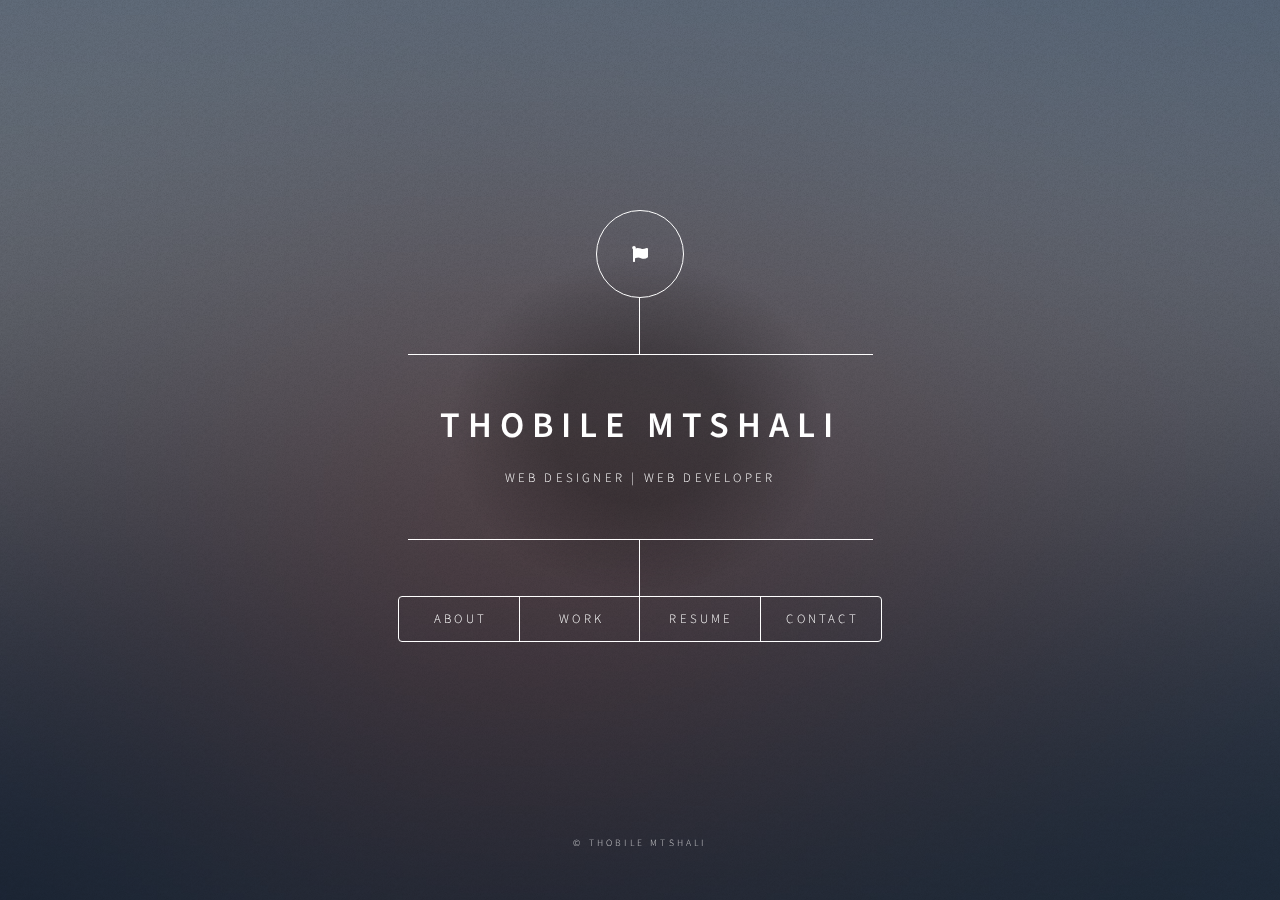
==== portfolio/index.html @ 7fdc5492 "updated" ====
<!DOCTYPE HTML>
<!--
	Dimension by HTML5 UP
	html5up.net | @ajlkn
	Free for personal and commercial use under the CCA 3.0 license (html5up.net/license)
-->
<html>
	<head>
		<title>Thobile Mtshali</title>
		<meta charset="utf-8" />
		<meta name="viewport" content="width=device-width, initial-scale=1, user-scalable=no" />
		<link rel="stylesheet" href="assets/css/main.css" />
		<noscript><link rel="stylesheet" href="assets/css/noscript.css" /></noscript>
	</head>
	<body class="is-preload">

		<style type="text/css">
			#about ul li{
				list-style-type: circle;
			}
			#about button a{
				text-decoration: none;
			}
		</style>


		<!-- Wrapper -->
			<div id="wrapper">

				<!-- Header -->
					<header id="header">
						<div class="logo">
							<span class="fas fa-flag"></span>
						</div>
						<div class="content">
							<div class="inner">
								<h1>THOBILE MTSHALI</h1>
								<p>Web Designer | Web Developer </p>
							</div>
						</div>
						<nav>
							<ul>
								<li><a href="#intro">About</a></li>
								<li><a href="#work">Work</a></li>
								<li><a href="#about">Resume</a></li>
								<li><a href="#contact">Contact</a></li>
								<!--<li><a href="#elements">Elements</a></li>-->
							</ul>
						</nav>
					</header>

				<!-- Main -->
					<div id="main">

						<!-- About Me -->
							<article id="intro">
								<h2 class="major">About Me</h2>
								
								<p>Hello, I’m Thobile Mtshali a 24 years IT graduate based in South Africa with so much passion for IT.I enjoy creating and designing websites especially using html, css, javascript or wordpress. Apart from programming I enjoy watching movies or engaging in sport activities.</p>
								<span class="image main"><img src="images/me.jpg" alt=""  height="500vh" /></span>
								<p>
									<a href="#work">My work</a>
									

								</p>
							</article>

						<!-- Work -->
							<article id="work">
								<h2 class="major">Work</h2>
								
								<p><b>E-commerce UI</b></p>

								</p>
								<b>Description: This is a simple responsive UI for an ecommerce website.</b><a href="https://thobile-cmd.github.io/ webspace.github.io/ecommerce-ui/"> view site</a></p>
								<span class="image main"><img src="images/ecoomerce-ui.jpg" alt="" height="500vh" /></span>

								<!--work 2--->
								
								<p><b>Website</b></p>

								</p>
								<b>Description: This is a simple website designed for an architecture company.</b><a href="https://thobile-cmd.github.io/webspace.github.io/architech/"> view site</a></p>

								<span class="image main"><img src="images/arch-website.jpg" alt="" height="500vh"/></span>
							</article>

						<!-- Resume -->
							<article id="about">
								<h2 class="major">Resume</h2>
								<span class="image main"><img src="images/resume.svg" alt="" height="200vh" /></span>

								<p>
									<h2>Education</h2>
									<ul>
										<li>Diploma <b>Information Technology</b> obtained at Oval international college.</li>
										<li><b>System Development</b> obtained at Careers IT</li>
										
									</ul>
<!-- Answer to: "html drop down list" -->

<label for="items">Other Certicications</label>

<!-- The value for `for=""` and `id=""` has to be same. -->

<select id="items">
  <option value="item-1">Microsoft Office 365 DevCamp For Education Partners</option>
  <option value="item-2">Microsoft Ofice 365: What is it?Customer benefits and partner opportunities</option>
  <option value="item-3">Microsoft 365 Team Work Training</option>
  <option value="item-4">Microsoft 365 Business Sales benefits and opportunities</option>
  <option value="item-5">Microsoft Windows Server and SQL server end of support options</option>
  <option value="item-6">Microsoft ethics and Inergrity Training</option>
  <option value="item-7">Microsoft Demand generation essentials accelerate</option>
  <option value="item-8">Microsoft Cloud Solution Provider Licencing Fundamentals</option>
  <option value="item-9">Vaeem Sales Proffessional Certification (VMSP)</option>
  <option value="item-10">Vaeem Technical Sales Proffessional Certification (VMTSP)</option>
  <option value="item-11">BitDegree Certification : Introducing coding for beginners</option>
  

</select>
									
								</p>

									<h2>Experience</h2>
									<ul>
										<li>html/css</li>
										<li>javascript</li>
										<li>php</li>
										<li>java</li>
										<li>asp/vb.net</li>	<li>wordpress</li>
										<li>figma</li>
									</ul>
									<h2>Work Experience</h2>
									<ul>
										<li><b>GAGASI IT </b>: PA(intern) -(Feb 2020-Oct 2020)</li>
										<li><b>CCI INTERNATIONAL</b>: Customer Service Representative (2018-2019)</li>
									</ul>
									
								</p>

							

								<p>
									<h2>Skills</h2>
									<ul>
										<li>Communication</li>
										<li>Presentation Skills</li>
										
									</ul>
									
								</p>
								<a href="my-resume/Thobile_Mtshali Resume.pdf" download="" target="_blank"><button>Resume</button></a>
								
								
							

							</article>

						<!-- Contact -->
							<article id="contact">
								<h2 class="major">Contact</h2>
							
								<form method="post" action="mailto:thobilemtshali212@gmail.com">
									<div class="fields">

										<div class="field half">
											<i class="fas fa-phone"></i>
											<label for="name">+27 670 702 111 /<br> +27 723 219 698</label>
										</div>

										<div class="field half">
											<i class="fas fa-envelope"></i>
											<label for="name">thobilemtshali212@gmail.com</label>
										</div>

										<div class="field half">
											<label for="name">Name</label>
											<input type="text" name="name" id="name" />
										</div>
										<div class="field half">
											<label for="email">Email</label>
											<input type="text" name="email" id="email" />
										</div>
										<div class="field">
											<label for="message">Message</label>
											<textarea name="message" id="message" rows="4"></textarea>
										</div>
									</div>
									<ul class="actions">
										<li><input type="submit" value="Send Message" class="primary"  /></li>

										<li><input type="reset" value="Reset" /></li>
									</ul>
								</form>
								<ul class="icons">
									<li><a href="#" class="icon brands fa-twitter"><span class="label">Twitter</span></a></li>
									<li><a href="#" class="icon brands fa-facebook-f"><span class="label">Facebook</span></a></li>
									<li><a href="#" class="icon brands fa-instagram"><span class="label">Instagram</span></a></li>
									<li><a href="#" class="icon brands fa-github"><span class="label">GitHub</span></a></li>
								</ul>
							</article>

						<!-- Elements -->
							<article id="elements">
								<h2 class="major">Elements</h2>

								<section>
									<h3 class="major">Text</h3>
									<p>This is <b>bold</b> and this is <strong>strong</strong>. This is <i>italic</i> and this is <em>emphasized</em>.
									This is <sup>superscript</sup> text and this is <sub>subscript</sub> text.
									This is <u>underlined</u> and this is code: <code>for (;;) { ... }</code>. Finally, <a href="#">this is a link</a>.</p>
									<hr />
									<h2>Heading Level 2</h2>
									<h3>Heading Level 3</h3>
									<h4>Heading Level 4</h4>
									<h5>Heading Level 5</h5>
									<h6>Heading Level 6</h6>
									<hr />
									<h4>Blockquote</h4>
									<blockquote>Fringilla nisl. Donec accumsan interdum nisi, quis tincidunt felis sagittis eget tempus euismod. Vestibulum ante ipsum primis in faucibus vestibulum. Blandit adipiscing eu felis iaculis volutpat ac adipiscing accumsan faucibus. Vestibulum ante ipsum primis in faucibus lorem ipsum dolor sit amet nullam adipiscing eu felis.</blockquote>
									<h4>Preformatted</h4>
									<pre><code>i = 0;

while (!deck.isInOrder()) {
    print 'Iteration ' + i;
    deck.shuffle();
    i++;
}

print 'It took ' + i + ' iterations to sort the deck.';</code></pre>
								</section>

								<section>
									<h3 class="major">Lists</h3>

									<h4>Unordered</h4>
									<ul>
										<li>Dolor pulvinar etiam.</li>
										<li>Sagittis adipiscing.</li>
										<li>Felis enim feugiat.</li>
									</ul>

									<h4>Alternate</h4>
									<ul class="alt">
										<li>Dolor pulvinar etiam.</li>
										<li>Sagittis adipiscing.</li>
										<li>Felis enim feugiat.</li>
									</ul>

									<h4>Ordered</h4>
									<ol>
										<li>Dolor pulvinar etiam.</li>
										<li>Etiam vel felis viverra.</li>
										<li>Felis enim feugiat.</li>
										<li>Dolor pulvinar etiam.</li>
										<li>Etiam vel felis lorem.</li>
										<li>Felis enim et feugiat.</li>
									</ol>
									<h4>Icons</h4>
									<ul class="icons">
										<li><a href="#" class="icon brands fa-twitter"><span class="label">Twitter</span></a></li>
										<li><a href="#" class="icon brands fa-facebook-f"><span class="label">Facebook</span></a></li>
										<li><a href="#" class="icon brands fa-instagram"><span class="label">Instagram</span></a></li>
										<li><a href="#" class="icon brands fa-github"><span class="label">Github</span></a></li>
									</ul>

									<h4>Actions</h4>
									<ul class="actions">
										<li><a href="#" class="button primary">Default</a></li>
										<li><a href="#" class="button">Default</a></li>
									</ul>
									<ul class="actions stacked">
										<li><a href="#" class="button primary">Default</a></li>
										<li><a href="#" class="button">Default</a></li>
									</ul>
								</section>

								<section>
									<h3 class="major">Table</h3>
									<h4>Default</h4>
									<div class="table-wrapper">
										<table>
											<thead>
												<tr>
													<th>Name</th>
													<th>Description</th>
													<th>Price</th>
												</tr>
											</thead>
											<tbody>
												<tr>
													<td>Item One</td>
													<td>Ante turpis integer aliquet porttitor.</td>
													<td>29.99</td>
												</tr>
												<tr>
													<td>Item Two</td>
													<td>Vis ac commodo adipiscing arcu aliquet.</td>
													<td>19.99</td>
												</tr>
												<tr>
													<td>Item Three</td>
													<td> Morbi faucibus arcu accumsan lorem.</td>
													<td>29.99</td>
												</tr>
												<tr>
													<td>Item Four</td>
													<td>Vitae integer tempus condimentum.</td>
													<td>19.99</td>
												</tr>
												<tr>
													<td>Item Five</td>
													<td>Ante turpis integer aliquet porttitor.</td>
													<td>29.99</td>
												</tr>
											</tbody>
											<tfoot>
												<tr>
													<td colspan="2"></td>
													<td>100.00</td>
												</tr>
											</tfoot>
										</table>
									</div>

									<h4>Alternate</h4>
									<div class="table-wrapper">
										<table class="alt">
											<thead>
												<tr>
													<th>Name</th>
													<th>Description</th>
													<th>Price</th>
												</tr>
											</thead>
											<tbody>
												<tr>
													<td>Item One</td>
													<td>Ante turpis integer aliquet porttitor.</td>
													<td>29.99</td>
												</tr>
												<tr>
													<td>Item Two</td>
													<td>Vis ac commodo adipiscing arcu aliquet.</td>
													<td>19.99</td>
												</tr>
												<tr>
													<td>Item Three</td>
													<td> Morbi faucibus arcu accumsan lorem.</td>
													<td>29.99</td>
												</tr>
												<tr>
													<td>Item Four</td>
													<td>Vitae integer tempus condimentum.</td>
													<td>19.99</td>
												</tr>
												<tr>
													<td>Item Five</td>
													<td>Ante turpis integer aliquet porttitor.</td>
													<td>29.99</td>
												</tr>
											</tbody>
											<tfoot>
												<tr>
													<td colspan="2"></td>
													<td>100.00</td>
												</tr>
											</tfoot>
										</table>
									</div>
								</section>

								<section>
									<h3 class="major">Buttons</h3>
									<ul class="actions">
										<li><a href="#" class="button primary">Primary</a></li>
										<li><a href="#" class="button">Default</a></li>
									</ul>
									<ul class="actions">
										<li><a href="#" class="button">Default</a></li>
										<li><a href="#" class="button small">Small</a></li>
									</ul>
									<ul class="actions">
										<li><a href="#" class="button primary icon solid fa-download">Icon</a></li>
										<li><a href="#" class="button icon solid fa-download">Icon</a></li>
									</ul>
									<ul class="actions">
										<li><span class="button primary disabled">Disabled</span></li>
										<li><span class="button disabled">Disabled</span></li>
									</ul>
								</section>

								<section>
									<h3 class="major">Form</h3>
									<form method="post" action="#">
										<div class="fields">
											<div class="field half">
												<label for="demo-name">Name</label>
												<input type="text" name="demo-name" id="demo-name" value="" placeholder="Jane Doe" />
											</div>
											<div class="field half">
												<label for="demo-email">Email</label>
												<input type="email" name="demo-email" id="demo-email" value="" placeholder="jane@untitled.tld" />
											</div>
											<div class="field">
												<label for="demo-category">Category</label>
												<select name="demo-category" id="demo-category">
													<option value="">-</option>
													<option value="1">Manufacturing</option>
													<option value="1">Shipping</option>
													<option value="1">Administration</option>
													<option value="1">Human Resources</option>
												</select>
											</div>
											<div class="field half">
												<input type="radio" id="demo-priority-low" name="demo-priority" checked>
												<label for="demo-priority-low">Low</label>
											</div>
											<div class="field half">
												<input type="radio" id="demo-priority-high" name="demo-priority">
												<label for="demo-priority-high">High</label>
											</div>
											<div class="field half">
												<input type="checkbox" id="demo-copy" name="demo-copy">
												<label for="demo-copy">Email me a copy</label>
											</div>
											<div class="field half">
												<input type="checkbox" id="demo-human" name="demo-human" checked>
												<label for="demo-human">Not a robot</label>
											</div>
											<div class="field">
												<label for="demo-message">Message</label>
												<textarea name="demo-message" id="demo-message" placeholder="Enter your message" rows="6"></textarea>
											</div>
										</div>
										<ul class="actions">
											<li><input type="submit" value="Send Message" class="primary" /></li>
											<li><input type="reset" value="Reset" /></li>
										</ul>
									</form>
								</section>

							</article>

					</div>

				<!-- Footer -->
					<footer id="footer">
						<p class="copyright">&copy; Thobile Mtshali</p>
					</footer>

			</div>

		<!-- BG -->
			<div id="bg"></div>

		<!-- Scripts -->
			<script src="assets/js/jquery.min.js"></script>
			<script src="assets/js/browser.min.js"></script>
			<script src="assets/js/breakpoints.min.js"></script>
			<script src="assets/js/util.js"></script>
			<script src="assets/js/main.js"></script>

	</body>
</html>
---- portfolio/assets/css/main.css ----
@import url(fontawesome-all.min.css);
@import url("https://fonts.googleapis.com/css?family=Source+Sans+Pro:300italic,600italic,300,600");

/*
	Dimension by HTML5 UP
	html5up.net | @ajlkn
	Free for personal and commercial use under the CCA 3.0 license (html5up.net/license)
*/

html, body, div, span, applet, object,
iframe, h1, h2, h3, h4, h5, h6, p, blockquote,
pre, a, abbr, acronym, address, big, cite,
code, del, dfn, em, img, ins, kbd, q, s, samp,
small, strike, strong, sub, sup, tt, var, b,
u, i, center, dl, dt, dd, ol, ul, li, fieldset,
form, label, legend, table, caption, tbody,
tfoot, thead, tr, th, td, article, aside,
canvas, details, embed, figure, figcaption,
footer, header, hgroup, menu, nav, output, ruby,
section, summary, time, mark, audio, video {
	margin: 0;
	padding: 0;
	border: 0;
	font-size: 100%;
	font: inherit;
	vertical-align: baseline;}

article, aside, details, figcaption, figure,
footer, header, hgroup, menu, nav, section {
	display: block;}

body {
	line-height: 1;
}

ol, ul {
	list-style: none;
}

blockquote, q {
	quotes: none;
}

	blockquote:before, blockquote:after, q:before, q:after {
		content: '';
		content: none;
	}

table {
	border-collapse: collapse;
	border-spacing: 0;
}

body {
	-webkit-text-size-adjust: none;
}

mark {
	background-color: transparent;
	color: inherit;
}

input::-moz-focus-inner {
	border: 0;
	padding: 0;
}

input, select, textarea {
	-moz-appearance: none;
	-webkit-appearance: none;
	-ms-appearance: none;
	appearance: none;
}

/* Basic */

	@-ms-viewport {
		width: device-width;
	}

	@media screen and (max-width: 480px) {

		html, body {
			min-width: 320px;
		}

	}

	html {
		box-sizing: border-box;
	}

	*, *:before, *:after {
		box-sizing: inherit;
	}

	body {
		background: #1b1f22;
	}

		body.is-preload *, body.is-preload *:before, body.is-preload *:after {
			-moz-animation: none !important;
			-webkit-animation: none !important;
			-ms-animation: none !important;
			animation: none !important;
			-moz-transition: none !important;
			-webkit-transition: none !important;
			-ms-transition: none !important;
			transition: none !important;
		}

/* Type */

	html {
		font-size: 16pt;
	}

		@media screen and (max-width: 1680px) {

			html {
				font-size: 12pt;
			}

		}

		@media screen and (max-width: 736px) {

			html {
				font-size: 11pt;
			}

		}

		@media screen and (max-width: 360px) {

			html {
				font-size: 10pt;
			}

		}

	body, input, select, textarea {
		color: #ffffff;
		font-family: "Source Sans Pro", sans-serif;
		font-weight: 300;
		font-size: 1rem;
		line-height: 1.65;
	}

	a {
		-moz-transition: color 0.2s ease-in-out, background-color 0.2s ease-in-out, border-bottom-color 0.2s ease-in-out;
		-webkit-transition: color 0.2s ease-in-out, background-color 0.2s ease-in-out, border-bottom-color 0.2s ease-in-out;
		-ms-transition: color 0.2s ease-in-out, background-color 0.2s ease-in-out, border-bottom-color 0.2s ease-in-out;
		transition: color 0.2s ease-in-out, background-color 0.2s ease-in-out, border-bottom-color 0.2s ease-in-out;
		border-bottom: dotted 1px rgba(255, 255, 255, 0.5);
		text-decoration: none;
		color: inherit;
	}

		a:hover {
			border-bottom-color: transparent;
		}

	strong, b {
		color: #ffffff;
		font-weight: 600;
	}

	em, i {
		font-style: italic;
	}

	p {
		margin: 0 0 2rem 0;
	}

	h1, h2, h3, h4, h5, h6 {
		color: #ffffff;
		font-weight: 600;
		line-height: 1.5;
		margin: 0 0 1rem 0;
		text-transform: uppercase;
		letter-spacing: 0.2rem;
	}

		h1 a, h2 a, h3 a, h4 a, h5 a, h6 a {
			color: inherit;
			text-decoration: none;
		}

		h1.major, h2.major, h3.major, h4.major, h5.major, h6.major {
			border-bottom: solid 1px #ffffff;
			width: -moz-max-content;
			width: -webkit-max-content;
			width: -ms-max-content;
			width: max-content;
			padding-bottom: 0.5rem;
			margin: 0 0 2rem 0;
		}

	h1 {
		font-size: 2.25rem;
		line-height: 1.3;
		letter-spacing: 0.5rem;
	}

	h2 {
		font-size: 1.5rem;
		line-height: 1.4;
		letter-spacing: 0.5rem;
	}

	h3 {
		font-size: 1rem;
	}

	h4 {
		font-size: 0.8rem;
	}

	h5 {
		font-size: 0.7rem;
	}

	h6 {
		font-size: 0.6rem;
	}

	@media screen and (max-width: 736px) {

		h1 {
			font-size: 1.75rem;
			line-height: 1.4;
		}

		h2 {
			font-size: 1.25em;
			line-height: 1.5;
		}

	}

	sub {
		font-size: 0.8rem;
		position: relative;
		top: 0.5rem;
	}

	sup {
		font-size: 0.8rem;
		position: relative;
		top: -0.5rem;
	}

	blockquote {
		border-left: solid 4px #ffffff;
		font-style: italic;
		margin: 0 0 2rem 0;
		padding: 0.5rem 0 0.5rem 2rem;
	}

	code {
		background: rgba(255, 255, 255, 0.075);
		border-radius: 4px;
		font-family: "Courier New", monospace;
		font-size: 0.9rem;
		margin: 0 0.25rem;
		padding: 0.25rem 0.65rem;
	}

	pre {
		-webkit-overflow-scrolling: touch;
		font-family: "Courier New", monospace;
		font-size: 0.9rem;
		margin: 0 0 2rem 0;
	}

		pre code {
			display: block;
			line-height: 1.75;
			padding: 1rem 1.5rem;
			overflow-x: auto;
		}

	hr {
		border: 0;
		border-bottom: solid 1px #ffffff;
		margin: 2.75rem 0;
	}

	.align-left {
		text-align: left;
	}

	.align-center {
		text-align: center;
	}

	.align-right {
		text-align: right;
	}

/* Form */

	form {
		margin: 0 0 2rem 0;
	}

		form > :last-child {
			margin-bottom: 0;
		}

		form > .fields {
			display: -moz-flex;
			display: -webkit-flex;
			display: -ms-flex;
			display: flex;
			-moz-flex-wrap: wrap;
			-webkit-flex-wrap: wrap;
			-ms-flex-wrap: wrap;
			flex-wrap: wrap;
			width: calc(100% + 3rem);
			margin: -1.5rem 0 2rem -1.5rem;
		}

			form > .fields > .field {
				-moz-flex-grow: 0;
				-webkit-flex-grow: 0;
				-ms-flex-grow: 0;
				flex-grow: 0;
				-moz-flex-shrink: 0;
				-webkit-flex-shrink: 0;
				-ms-flex-shrink: 0;
				flex-shrink: 0;
				padding: 1.5rem 0 0 1.5rem;
				width: calc(100% - 1.5rem);
			}

				form > .fields > .field.half {
					width: calc(50% - 0.75rem);
				}

				form > .fields > .field.third {
					width: calc(100%/3 - 0.5rem);
				}

				form > .fields > .field.quarter {
					width: calc(25% - 0.375rem);
				}

		@media screen and (max-width: 480px) {

			form > .fields {
				width: calc(100% + 3rem);
				margin: -1.5rem 0 2rem -1.5rem;
			}

				form > .fields > .field {
					padding: 1.5rem 0 0 1.5rem;
					width: calc(100% - 1.5rem);
				}

					form > .fields > .field.half {
						width: calc(100% - 1.5rem);
					}

					form > .fields > .field.third {
						width: calc(100% - 1.5rem);
					}

					form > .fields > .field.quarter {
						width: calc(100% - 1.5rem);
					}

		}

	label {
		color: #ffffff;
		display: block;
		font-size: 0.8rem;
		font-weight: 300;
		letter-spacing: 0.2rem;
		line-height: 1.5;
		margin: 0 0 1rem 0;
		text-transform: uppercase;
	}

	input[type="text"],
	input[type="password"],
	input[type="email"],
	input[type="tel"],
	select,
	textarea {
		-moz-appearance: none;
		-webkit-appearance: none;
		-ms-appearance: none;
		appearance: none;
		-moz-transition: border-color 0.2s ease-in-out, box-shadow 0.2s ease-in-out, background-color 0.2s ease-in-out;
		-webkit-transition: border-color 0.2s ease-in-out, box-shadow 0.2s ease-in-out, background-color 0.2s ease-in-out;
		-ms-transition: border-color 0.2s ease-in-out, box-shadow 0.2s ease-in-out, background-color 0.2s ease-in-out;
		transition: border-color 0.2s ease-in-out, box-shadow 0.2s ease-in-out, background-color 0.2s ease-in-out;
		background-color: transparent;
		border-radius: 4px;
		border: solid 1px #ffffff;
		color: inherit;
		display: block;
		outline: 0;
		padding: 0 1rem;
		text-decoration: none;
		width: 100%;
	}

		input[type="text"]:invalid,
		input[type="password"]:invalid,
		input[type="email"]:invalid,
		input[type="tel"]:invalid,
		select:invalid,
		textarea:invalid {
			box-shadow: none;
		}

		input[type="text"]:focus,
		input[type="password"]:focus,
		input[type="email"]:focus,
		input[type="tel"]:focus,
		select:focus,
		textarea:focus {
			background: rgba(255, 255, 255, 0.075);
			border-color: #ffffff;
			box-shadow: 0 0 0 1px #ffffff;
		}

	select {
		background-image: url("data:image/svg+xml;charset=utf8,%3Csvg xmlns='http://www.w3.org/2000/svg' width='40' height='40' preserveAspectRatio='none' viewBox='0 0 40 40'%3E%3Cpath d='M9.4,12.3l10.4,10.4l10.4-10.4c0.2-0.2,0.5-0.4,0.9-0.4c0.3,0,0.6,0.1,0.9,0.4l3.3,3.3c0.2,0.2,0.4,0.5,0.4,0.9 c0,0.4-0.1,0.6-0.4,0.9L20.7,31.9c-0.2,0.2-0.5,0.4-0.9,0.4c-0.3,0-0.6-0.1-0.9-0.4L4.3,17.3c-0.2-0.2-0.4-0.5-0.4-0.9 c0-0.4,0.1-0.6,0.4-0.9l3.3-3.3c0.2-0.2,0.5-0.4,0.9-0.4S9.1,12.1,9.4,12.3z' fill='%23ffffff' /%3E%3C/svg%3E");
		background-size: 1.25rem;
		background-repeat: no-repeat;
		background-position: calc(100% - 1rem) center;
		height: 2.75rem;
		padding-right: 2.75rem;
		text-overflow: ellipsis;
	}

		select option {
			color: #ffffff;
			background: #1b1f22;
		}

		select:focus::-ms-value {
			background-color: transparent;
		}

		select::-ms-expand {
			display: none;
		}

	input[type="text"],
	input[type="password"],
	input[type="email"],
	select {
		height: 2.75rem;
	}

	textarea {
		padding: 0.75rem 1rem;
	}

	input[type="checkbox"],
	input[type="radio"] {
		-moz-appearance: none;
		-webkit-appearance: none;
		-ms-appearance: none;
		appearance: none;
		display: block;
		float: left;
		margin-right: -2rem;
		opacity: 0;
		width: 1rem;
		z-index: -1;
	}

		input[type="checkbox"] + label,
		input[type="radio"] + label {
			text-decoration: none;
			-moz-user-select: none;
			-webkit-user-select: none;
			-ms-user-select: none;
			user-select: none;
			color: #ffffff;
			cursor: pointer;
			display: inline-block;
			font-size: 0.8rem;
			font-weight: 300;
			margin: 0 0 0.5rem 0;
			padding-left: 2.65rem;
			padding-right: 0.75rem;
			position: relative;
		}

			input[type="checkbox"] + label:before,
			input[type="radio"] + label:before {
				-moz-osx-font-smoothing: grayscale;
				-webkit-font-smoothing: antialiased;
				display: inline-block;
				font-style: normal;
				font-variant: normal;
				text-rendering: auto;
				line-height: 1;
				text-transform: none !important;
				font-family: 'Font Awesome 5 Free';
				font-weight: 900;
			}

			input[type="checkbox"] + label:before,
			input[type="radio"] + label:before {
				-moz-transition: border-color 0.2s ease-in-out, box-shadow 0.2s ease-in-out, background-color 0.2s ease-in-out;
				-webkit-transition: border-color 0.2s ease-in-out, box-shadow 0.2s ease-in-out, background-color 0.2s ease-in-out;
				-ms-transition: border-color 0.2s ease-in-out, box-shadow 0.2s ease-in-out, background-color 0.2s ease-in-out;
				transition: border-color 0.2s ease-in-out, box-shadow 0.2s ease-in-out, background-color 0.2s ease-in-out;
				border-radius: 4px;
				border: solid 1px #ffffff;
				content: '';
				display: inline-block;
				height: 1.65rem;
				left: 0;
				line-height: 1.65rem;
				position: absolute;
				text-align: center;
				top: -0.15rem;
				width: 1.65rem;
			}

		input[type="checkbox"]:checked + label:before,
		input[type="radio"]:checked + label:before {
			background: #ffffff !important;
			border-color: #ffffff !important;
			color: #1b1f22;
			content: '\f00c';
		}

		input[type="checkbox"]:focus + label:before,
		input[type="radio"]:focus + label:before {
			background: rgba(255, 255, 255, 0.075);
			border-color: #ffffff;
			box-shadow: 0 0 0 1px #ffffff;
		}

	input[type="checkbox"] + label:before {
		border-radius: 4px;
	}

	input[type="radio"] + label:before {
		border-radius: 100%;
	}

	::-webkit-input-placeholder {
		color: rgba(255, 255, 255, 0.5) !important;
		opacity: 1.0;
	}

	:-moz-placeholder {
		color: rgba(255, 255, 255, 0.5) !important;
		opacity: 1.0;
	}

	::-moz-placeholder {
		color: rgba(255, 255, 255, 0.5) !important;
		opacity: 1.0;
	}

	:-ms-input-placeholder {
		color: rgba(255, 255, 255, 0.5) !important;
		opacity: 1.0;
	}

	.formerize-placeholder {
		color: rgba(255, 255, 255, 0.5) !important;
		opacity: 1.0;
	}

/* Box */

	.box {
		border-radius: 4px;
		border: solid 1px #ffffff;
		margin-bottom: 2rem;
		padding: 1.5em;
	}

		.box > :last-child,
		.box > :last-child > :last-child,
		.box > :last-child > :last-child > :last-child {
			margin-bottom: 0;
		}

		.box.alt {
			border: 0;
			border-radius: 0;
			padding: 0;
		}

/* Icon */

	.icon {
		text-decoration: none;
		border-bottom: none;
		position: relative;
	}

		.icon:before {
			-moz-osx-font-smoothing: grayscale;
			-webkit-font-smoothing: antialiased;
			display: inline-block;
			font-style: normal;
			font-variant: normal;
			text-rendering: auto;
			line-height: 1;
			text-transform: none !important;
			font-family: 'Font Awesome 5 Free';
			font-weight: 400;
		}

		.icon > .label {
			display: none;
		}

		.icon:before {
			line-height: inherit;
		}

		.icon.solid:before {
			font-weight: 900;
		}

		.icon.brands:before {
			font-family: 'Font Awesome 5 Brands';
		}

/* Image */

	.image {
		border-radius: 4px;
		border: 0;
		display: inline-block;
		position: relative;
	}

		.image:before {
			pointer-events: none;
			background-image: url("../../images/overlay.png");
			background-color: rgba(19, 21, 25, 0.5);
			border-radius: 4px;
			content: '';
			display: block;
			height: 100%;
			left: 0;
			opacity: 0.5;
			position: absolute;
			top: 0;
			width: 100%;
		}

		.image img {
			border-radius: 4px;
			display: block;
		}

		.image.left, .image.right {
			max-width: 40%;
		}

			.image.left img, .image.right img {
				width: 100%;
			}

		.image.left {
			float: left;
			padding: 0 1.5em 1em 0;
			top: 0.25em;
		}

		.image.right {
			float: right;
			padding: 0 0 1em 1.5em;
			top: 0.25em;
		}

		.image.fit {
			display: block;
			margin: 0 0 2rem 0;
			width: 100%;
		}

			.image.fit img {
				width: 100%;
			}

		.image.main {
			display: block;
			margin: 2.5rem 0;
			width: 100%;
		}

			.image.main img {
				width: 100%;
			}

		@media screen and (max-width: 736px) {

			.image.main {
				margin: 2rem 0;
			}

		}

		@media screen and (max-width: 480px) {

			.image.main {
				margin: 1.5rem 0;
			}

		}

/* List */

	ol {
		list-style: decimal;
		margin: 0 0 2rem 0;
		padding-left: 1.25em;
	}

		ol li {
			padding-left: 0.25em;
		}

	ul {
		list-style: disc;
		margin: 0 0 2rem 0;
		padding-left: 1em;
	}

		ul li {
			padding-left: 0.5em;
		}

		ul.alt {
			list-style: none;
			padding-left: 0;
		}

			ul.alt li {
				border-top: solid 1px #ffffff;
				padding: 0.5em 0;
			}

				ul.alt li:first-child {
					border-top: 0;
					padding-top: 0;
				}

	dl {
		margin: 0 0 2rem 0;
	}

		dl dt {
			display: block;
			font-weight: 600;
			margin: 0 0 1rem 0;
		}

		dl dd {
			margin-left: 2rem;
		}

/* Actions */

	ul.actions {
		display: -moz-flex;
		display: -webkit-flex;
		display: -ms-flex;
		display: flex;
		cursor: default;
		list-style: none;
		margin-left: -1rem;
		padding-left: 0;
	}

		ul.actions li {
			padding: 0 0 0 1rem;
			vertical-align: middle;
		}

		ul.actions.special {
			-moz-justify-content: center;
			-webkit-justify-content: center;
			-ms-justify-content: center;
			justify-content: center;
			width: 100%;
			margin-left: 0;
		}

			ul.actions.special li:first-child {
				padding-left: 0;
			}

		ul.actions.stacked {
			-moz-flex-direction: column;
			-webkit-flex-direction: column;
			-ms-flex-direction: column;
			flex-direction: column;
			margin-left: 0;
		}

			ul.actions.stacked li {
				padding: 1.3rem 0 0 0;
			}

				ul.actions.stacked li:first-child {
					padding-top: 0;
				}

		ul.actions.fit {
			width: calc(100% + 1rem);
		}

			ul.actions.fit li {
				-moz-flex-grow: 1;
				-webkit-flex-grow: 1;
				-ms-flex-grow: 1;
				flex-grow: 1;
				-moz-flex-shrink: 1;
				-webkit-flex-shrink: 1;
				-ms-flex-shrink: 1;
				flex-shrink: 1;
				width: 100%;
			}

				ul.actions.fit li > * {
					width: 100%;
				}

			ul.actions.fit.stacked {
				width: 100%;
			}

		@media screen and (max-width: 480px) {

			ul.actions:not(.fixed) {
				-moz-flex-direction: column;
				-webkit-flex-direction: column;
				-ms-flex-direction: column;
				flex-direction: column;
				margin-left: 0;
				width: 100% !important;
			}

				ul.actions:not(.fixed) li {
					-moz-flex-grow: 1;
					-webkit-flex-grow: 1;
					-ms-flex-grow: 1;
					flex-grow: 1;
					-moz-flex-shrink: 1;
					-webkit-flex-shrink: 1;
					-ms-flex-shrink: 1;
					flex-shrink: 1;
					padding: 1rem 0 0 0;
					text-align: center;
					width: 100%;
				}

					ul.actions:not(.fixed) li > * {
						width: 100%;
					}

					ul.actions:not(.fixed) li:first-child {
						padding-top: 0;
					}

					ul.actions:not(.fixed) li input[type="submit"],
					ul.actions:not(.fixed) li input[type="reset"],
					ul.actions:not(.fixed) li input[type="button"],
					ul.actions:not(.fixed) li button,
					ul.actions:not(.fixed) li .button {
						width: 100%;
					}

						ul.actions:not(.fixed) li input[type="submit"].icon:before,
						ul.actions:not(.fixed) li input[type="reset"].icon:before,
						ul.actions:not(.fixed) li input[type="button"].icon:before,
						ul.actions:not(.fixed) li button.icon:before,
						ul.actions:not(.fixed) li .button.icon:before {
							margin-left: -0.5em;
						}

		}

/* Icons */

	ul.icons {
		cursor: default;
		list-style: none;
		padding-left: 0;
	}

		ul.icons li {
			display: inline-block;
			padding: 0 0.75em 0 0;
		}

			ul.icons li:last-child {
				padding-right: 0;
			}

			ul.icons li a {
				border-radius: 100%;
				box-shadow: inset 0 0 0 1px #ffffff;
				display: inline-block;
				height: 2.25rem;
				line-height: 2.25rem;
				text-align: center;
				width: 2.25rem;
			}

				ul.icons li a:hover {
					background-color: rgba(255, 255, 255, 0.075);
				}

				ul.icons li a:active {
					background-color: rgba(255, 255, 255, 0.175);
				}

/* Table */

	.table-wrapper {
		-webkit-overflow-scrolling: touch;
		overflow-x: auto;
	}

	table {
		margin: 0 0 2rem 0;
		width: 100%;
	}

		table tbody tr {
			border: solid 1px #ffffff;
			border-left: 0;
			border-right: 0;
		}

			table tbody tr:nth-child(2n + 1) {
				background-color: rgba(255, 255, 255, 0.075);
			}

		table td {
			padding: 0.75em 0.75em;
		}

		table th {
			color: #ffffff;
			font-size: 0.9em;
			font-weight: 600;
			padding: 0 0.75em 0.75em 0.75em;
			text-align: left;
		}

		table thead {
			border-bottom: solid 2px #ffffff;
		}

		table tfoot {
			border-top: solid 2px #ffffff;
		}

		table.alt {
			border-collapse: separate;
		}

			table.alt tbody tr td {
				border: solid 1px #ffffff;
				border-left-width: 0;
				border-top-width: 0;
			}

				table.alt tbody tr td:first-child {
					border-left-width: 1px;
				}

			table.alt tbody tr:first-child td {
				border-top-width: 1px;
			}

			table.alt thead {
				border-bottom: 0;
			}

			table.alt tfoot {
				border-top: 0;
			}

/* Button */

	input[type="submit"],
	input[type="reset"],
	input[type="button"],
	button,
	.button {
		-moz-appearance: none;
		-webkit-appearance: none;
		-ms-appearance: none;
		appearance: none;
		-moz-transition: background-color 0.2s ease-in-out, color 0.2s ease-in-out;
		-webkit-transition: background-color 0.2s ease-in-out, color 0.2s ease-in-out;
		-ms-transition: background-color 0.2s ease-in-out, color 0.2s ease-in-out;
		transition: background-color 0.2s ease-in-out, color 0.2s ease-in-out;
		background-color: transparent;
		border-radius: 4px;
		border: 0;
		box-shadow: inset 0 0 0 1px #ffffff;
		color: #ffffff !important;
		cursor: pointer;
		display: inline-block;
		font-size: 0.8rem;
		font-weight: 300;
		height: 2.75rem;
		letter-spacing: 0.2rem;
		line-height: 2.75rem;
		outline: 0;
		padding: 0 1.25rem 0 1.35rem;
		text-align: center;
		text-decoration: none;
		text-transform: uppercase;
		white-space: nowrap;
	}

		input[type="submit"]:hover,
		input[type="reset"]:hover,
		input[type="button"]:hover,
		button:hover,
		.button:hover {
			background-color: rgba(255, 255, 255, 0.075);
		}

		input[type="submit"]:active,
		input[type="reset"]:active,
		input[type="button"]:active,
		button:active,
		.button:active {
			background-color: rgba(255, 255, 255, 0.175);
		}

		input[type="submit"].icon:before,
		input[type="reset"].icon:before,
		input[type="button"].icon:before,
		button.icon:before,
		.button.icon:before {
			margin-right: 0.5em;
		}

		input[type="submit"].fit,
		input[type="reset"].fit,
		input[type="button"].fit,
		button.fit,
		.button.fit {
			width: 100%;
		}

		input[type="submit"].small,
		input[type="reset"].small,
		input[type="button"].small,
		button.small,
		.button.small {
			font-size: 0.6rem;
			height: 2.0625rem;
			line-height: 2.0625rem;
		}

		input[type="submit"].primary,
		input[type="reset"].primary,
		input[type="button"].primary,
		button.primary,
		.button.primary {
			background-color: #ffffff;
			color: #1b1f22 !important;
			font-weight: 600;
		}

		input[type="submit"].disabled, input[type="submit"]:disabled,
		input[type="reset"].disabled,
		input[type="reset"]:disabled,
		input[type="button"].disabled,
		input[type="button"]:disabled,
		button.disabled,
		button:disabled,
		.button.disabled,
		.button:disabled {
			pointer-events: none;
			cursor: default;
			opacity: 0.25;
		}

	input[type="submit"],
	input[type="reset"],
	input[type="button"],
	button {
		line-height: calc(2.75rem - 2px);
	}

/* BG */

	#bg {
		-moz-transform: scale(1.0);
		-webkit-transform: scale(1.0);
		-ms-transform: scale(1.0);
		transform: scale(1.0);
		-webkit-backface-visibility: hidden;
		position: fixed;
		top: 0;
		left: 0;
		width: 100%;
		height: 100vh;
		z-index: 1;
	}

		#bg:before, #bg:after {
			content: '';
			display: block;
			position: absolute;
			top: 0;
			left: 0;
			width: 100%;
			height: 100%;
		}

		#bg:before {
			-moz-transition: background-color 2.5s ease-in-out;
			-webkit-transition: background-color 2.5s ease-in-out;
			-ms-transition: background-color 2.5s ease-in-out;
			transition: background-color 2.5s ease-in-out;
			-moz-transition-delay: 0.75s;
			-webkit-transition-delay: 0.75s;
			-ms-transition-delay: 0.75s;
			transition-delay: 0.75s;
			background-image: linear-gradient(to top, rgba(19, 21, 25, 0.5), rgba(19, 21, 25, 0.5)), url("../../images/overlay.png");
			background-size: auto, 256px 256px;
			background-position: center, center;
			background-repeat: no-repeat, repeat;
			z-index: 2;
		}

		#bg:after {
			-moz-transform: scale(1.125);
			-webkit-transform: scale(1.125);
			-ms-transform: scale(1.125);
			transform: scale(1.125);
			-moz-transition: -moz-transform 0.325s ease-in-out, -moz-filter 0.325s ease-in-out;
			-webkit-transition: -webkit-transform 0.325s ease-in-out, -webkit-filter 0.325s ease-in-out;
			-ms-transition: -ms-transform 0.325s ease-in-out, -ms-filter 0.325s ease-in-out;
			transition: transform 0.325s ease-in-out, filter 0.325s ease-in-out;
			background-image: url("../../images/bg.jpg");
			background-position: center;
			background-size: cover;
			background-repeat: no-repeat;
			z-index: 1;
		}

		body.is-article-visible #bg:after {
			-moz-transform: scale(1.0825);
			-webkit-transform: scale(1.0825);
			-ms-transform: scale(1.0825);
			transform: scale(1.0825);
			-moz-filter: blur(0.2rem);
			-webkit-filter: blur(0.2rem);
			-ms-filter: blur(0.2rem);
			filter: blur(0.2rem);
		}

		body.is-preload #bg:before {
			background-color: #000000;
		}

/* Wrapper */

	#wrapper {
		display: -moz-flex;
		display: -webkit-flex;
		display: -ms-flex;
		display: flex;
		-moz-flex-direction: column;
		-webkit-flex-direction: column;
		-ms-flex-direction: column;
		flex-direction: column;
		-moz-align-items: center;
		-webkit-align-items: center;
		-ms-align-items: center;
		align-items: center;
		-moz-justify-content: space-between;
		-webkit-justify-content: space-between;
		-ms-justify-content: space-between;
		justify-content: space-between;
		position: relative;
		min-height: 100vh;
		width: 100%;
		padding: 4rem 2rem;
		z-index: 3;
	}

		#wrapper:before {
			content: '';
			display: block;
		}

		@media screen and (max-width: 1680px) {

			#wrapper {
				padding: 3rem 2rem;
			}

		}

		@media screen and (max-width: 736px) {

			#wrapper {
				padding: 2rem 1rem;
			}

		}

		@media screen and (max-width: 480px) {

			#wrapper {
				padding: 1rem;
			}

		}

/* Header */

	#header {
		display: -moz-flex;
		display: -webkit-flex;
		display: -ms-flex;
		display: flex;
		-moz-flex-direction: column;
		-webkit-flex-direction: column;
		-ms-flex-direction: column;
		flex-direction: column;
		-moz-align-items: center;
		-webkit-align-items: center;
		-ms-align-items: center;
		align-items: center;
		-moz-transition: -moz-transform 0.325s ease-in-out, -moz-filter 0.325s ease-in-out, opacity 0.325s ease-in-out;
		-webkit-transition: -webkit-transform 0.325s ease-in-out, -webkit-filter 0.325s ease-in-out, opacity 0.325s ease-in-out;
		-ms-transition: -ms-transform 0.325s ease-in-out, -ms-filter 0.325s ease-in-out, opacity 0.325s ease-in-out;
		transition: transform 0.325s ease-in-out, filter 0.325s ease-in-out, opacity 0.325s ease-in-out;
		background-image: -moz-radial-gradient(rgba(0, 0, 0, 0.25) 25%, rgba(0, 0, 0, 0) 55%);
		background-image: -webkit-radial-gradient(rgba(0, 0, 0, 0.25) 25%, rgba(0, 0, 0, 0) 55%);
		background-image: -ms-radial-gradient(rgba(0, 0, 0, 0.25) 25%, rgba(0, 0, 0, 0) 55%);
		background-image: radial-gradient(rgba(0, 0, 0, 0.25) 25%, rgba(0, 0, 0, 0) 55%);
		max-width: 100%;
		text-align: center;
	}

		#header > * {
			-moz-transition: opacity 0.325s ease-in-out;
			-webkit-transition: opacity 0.325s ease-in-out;
			-ms-transition: opacity 0.325s ease-in-out;
			transition: opacity 0.325s ease-in-out;
			position: relative;
			margin-top: 3.5rem;
		}

			#header > *:before {
				content: '';
				display: block;
				position: absolute;
				top: calc(-3.5rem - 1px);
				left: calc(50% - 1px);
				width: 1px;
				height: calc(3.5rem + 1px);
				background: #ffffff;
			}

		#header > :first-child {
			margin-top: 0;
		}

			#header > :first-child:before {
				display: none;
			}

		#header .logo {
			width: 5.5rem;
			height: 5.5rem;
			line-height: 5.5rem;
			border: solid 1px #ffffff;
			border-radius: 100%;
		}

			#header .logo .icon:before {
				font-size: 2rem;
			}

		#header .content {
			border-style: solid;
			border-color: #ffffff;
			border-top-width: 1px;
			border-bottom-width: 1px;
			max-width: 100%;
		}

			#header .content .inner {
				-moz-transition: max-height 0.75s ease, padding 0.75s ease, opacity 0.325s ease-in-out;
				-webkit-transition: max-height 0.75s ease, padding 0.75s ease, opacity 0.325s ease-in-out;
				-ms-transition: max-height 0.75s ease, padding 0.75s ease, opacity 0.325s ease-in-out;
				transition: max-height 0.75s ease, padding 0.75s ease, opacity 0.325s ease-in-out;
				-moz-transition-delay: 0.25s;
				-webkit-transition-delay: 0.25s;
				-ms-transition-delay: 0.25s;
				transition-delay: 0.25s;
				padding: 3rem 2rem;
				max-height: 40rem;
				overflow: hidden;
			}

				#header .content .inner > :last-child {
					margin-bottom: 0;
				}

			#header .content p {
				text-transform: uppercase;
				letter-spacing: 0.2rem;
				font-size: 0.8rem;
				line-height: 2;
			}

		#header nav ul {
			display: -moz-flex;
			display: -webkit-flex;
			display: -ms-flex;
			display: flex;
			margin-bottom: 0;
			list-style: none;
			padding-left: 0;
			border: solid 1px #ffffff;
			border-radius: 4px;
		}

			#header nav ul li {
				padding-left: 0;
				border-left: solid 1px #ffffff;
			}

				#header nav ul li:first-child {
					border-left: 0;
				}

				#header nav ul li a {
					display: block;
					min-width: 7.5rem;
					height: 2.75rem;
					line-height: 2.75rem;
					padding: 0 1.25rem 0 1.45rem;
					text-transform: uppercase;
					letter-spacing: 0.2rem;
					font-size: 0.8rem;
					border-bottom: 0;
				}

					#header nav ul li a:hover {
						background-color: rgba(255, 255, 255, 0.075);
					}

					#header nav ul li a:active {
						background-color: rgba(255, 255, 255, 0.175);
					}

		#header nav.use-middle:after {
			content: '';
			display: block;
			position: absolute;
			top: 0;
			left: calc(50% - 1px);
			width: 1px;
			height: 100%;
			background: #ffffff;
		}

		#header nav.use-middle ul li.is-middle {
			border-left: 0;
		}

		body.is-article-visible #header {
			-moz-transform: scale(0.95);
			-webkit-transform: scale(0.95);
			-ms-transform: scale(0.95);
			transform: scale(0.95);
			-moz-filter: blur(0.1rem);
			-webkit-filter: blur(0.1rem);
			-ms-filter: blur(0.1rem);
			filter: blur(0.1rem);
			opacity: 0;
		}

		body.is-preload #header {
			-moz-filter: blur(0.125rem);
			-webkit-filter: blur(0.125rem);
			-ms-filter: blur(0.125rem);
			filter: blur(0.125rem);
		}

			body.is-preload #header > * {
				opacity: 0;
			}

			body.is-preload #header .content .inner {
				max-height: 0;
				padding-top: 0;
				padding-bottom: 0;
				opacity: 0;
			}

		@media screen and (max-width: 980px) {

			#header .content p br {
				display: none;
			}

		}

		@media screen and (max-width: 736px) {

			#header > * {
				margin-top: 2rem;
			}

				#header > *:before {
					top: calc(-2rem - 1px);
					height: calc(2rem + 1px);
				}

			#header .logo {
				width: 4.75rem;
				height: 4.75rem;
				line-height: 4.75rem;
			}

				#header .logo .icon:before {
					font-size: 1.75rem;
				}

			#header .content .inner {
				padding: 2.5rem 1rem;
			}

			#header .content p {
				line-height: 1.875;
			}

		}

		@media screen and (max-width: 480px) {

			#header {
				padding: 1.5rem 0;
			}

				#header .content .inner {
					padding: 2.5rem 0;
				}

				#header nav ul {
					-moz-flex-direction: column;
					-webkit-flex-direction: column;
					-ms-flex-direction: column;
					flex-direction: column;
					min-width: 10rem;
					max-width: 100%;
				}

					#header nav ul li {
						border-left: 0;
						border-top: solid 1px #ffffff;
					}

						#header nav ul li:first-child {
							border-top: 0;
						}

						#header nav ul li a {
							height: 3rem;
							line-height: 3rem;
							min-width: 0;
							width: 100%;
						}

				#header nav.use-middle:after {
					display: none;
				}

		}

/* Main */

	#main {
		-moz-flex-grow: 1;
		-webkit-flex-grow: 1;
		-ms-flex-grow: 1;
		flex-grow: 1;
		-moz-flex-shrink: 1;
		-webkit-flex-shrink: 1;
		-ms-flex-shrink: 1;
		flex-shrink: 1;
		display: -moz-flex;
		display: -webkit-flex;
		display: -ms-flex;
		display: flex;
		-moz-align-items: center;
		-webkit-align-items: center;
		-ms-align-items: center;
		align-items: center;
		-moz-justify-content: center;
		-webkit-justify-content: center;
		-ms-justify-content: center;
		justify-content: center;
		-moz-flex-direction: column;
		-webkit-flex-direction: column;
		-ms-flex-direction: column;
		flex-direction: column;
		position: relative;
		max-width: 100%;
		z-index: 3;
	}

		#main article {
			-moz-transform: translateY(0.25rem);
			-webkit-transform: translateY(0.25rem);
			-ms-transform: translateY(0.25rem);
			transform: translateY(0.25rem);
			-moz-transition: opacity 0.325s ease-in-out, -moz-transform 0.325s ease-in-out;
			-webkit-transition: opacity 0.325s ease-in-out, -webkit-transform 0.325s ease-in-out;
			-ms-transition: opacity 0.325s ease-in-out, -ms-transform 0.325s ease-in-out;
			transition: opacity 0.325s ease-in-out, transform 0.325s ease-in-out;
			padding: 4.5rem 2.5rem 1.5rem 2.5rem ;
			position: relative;
			width: 40rem;
			max-width: 100%;
			background-color: rgba(27, 31, 34, 0.85);
			border-radius: 4px;
			opacity: 0;
		}

			#main article.active {
				-moz-transform: translateY(0);
				-webkit-transform: translateY(0);
				-ms-transform: translateY(0);
				transform: translateY(0);
				opacity: 1;
			}

			#main article .close {
				display: block;
				position: absolute;
				top: 0;
				right: 0;
				width: 4rem;
				height: 4rem;
				cursor: pointer;
				text-indent: 4rem;
				overflow: hidden;
				white-space: nowrap;
			}

				#main article .close:before {
					-moz-transition: background-color 0.2s ease-in-out;
					-webkit-transition: background-color 0.2s ease-in-out;
					-ms-transition: background-color 0.2s ease-in-out;
					transition: background-color 0.2s ease-in-out;
					content: '';
					display: block;
					position: absolute;
					top: 0.75rem;
					left: 0.75rem;
					width: 2.5rem;
					height: 2.5rem;
					border-radius: 100%;
					background-position: center;
					background-image: url("data:image/svg+xml;charset=utf8,%3Csvg xmlns='http://www.w3.org/2000/svg' xmlns:xlink='http://www.w3.org/1999/xlink' width='20px' height='20px' viewBox='0 0 20 20' zoomAndPan='disable'%3E%3Cstyle%3Eline %7B stroke: %23ffffff%3B stroke-width: 1%3B %7D%3C/style%3E%3Cline x1='2' y1='2' x2='18' y2='18' /%3E%3Cline x1='18' y1='2' x2='2' y2='18' /%3E%3C/svg%3E");
					background-size: 20px 20px;
					background-repeat: no-repeat;
				}

				#main article .close:hover:before {
					background-color: rgba(255, 255, 255, 0.075);
				}

				#main article .close:active:before {
					background-color: rgba(255, 255, 255, 0.175);
				}

		@media screen and (max-width: 736px) {

			#main article {
				padding: 3.5rem 2rem 0.5rem 2rem ;
			}

				#main article .close:before {
					top: 0.875rem;
					left: 0.875rem;
					width: 2.25rem;
					height: 2.25rem;
					background-size: 14px 14px;
				}

		}

		@media screen and (max-width: 480px) {

			#main article {
				padding: 3rem 1.5rem 0.5rem 1.5rem ;
			}

		}

/* Footer */

	#footer {
		-moz-transition: -moz-transform 0.325s ease-in-out, -moz-filter 0.325s ease-in-out, opacity 0.325s ease-in-out;
		-webkit-transition: -webkit-transform 0.325s ease-in-out, -webkit-filter 0.325s ease-in-out, opacity 0.325s ease-in-out;
		-ms-transition: -ms-transform 0.325s ease-in-out, -ms-filter 0.325s ease-in-out, opacity 0.325s ease-in-out;
		transition: transform 0.325s ease-in-out, filter 0.325s ease-in-out, opacity 0.325s ease-in-out;
		width: 100%;
		max-width: 100%;
		margin-top: 2rem;
		text-align: center;
	}

		#footer .copyright {
			letter-spacing: 0.2rem;
			font-size: 0.6rem;
			opacity: 0.75;
			margin-bottom: 0;
			text-transform: uppercase;
		}

		body.is-article-visible #footer {
			-moz-transform: scale(0.95);
			-webkit-transform: scale(0.95);
			-ms-transform: scale(0.95);
			transform: scale(0.95);
			-moz-filter: blur(0.1rem);
			-webkit-filter: blur(0.1rem);
			-ms-filter: blur(0.1rem);
			filter: blur(0.1rem);
			opacity: 0;
		}

		body.is-preload #footer {
			opacity: 0;
		}
---- portfolio/assets/css/noscript.css ----
/*
	Dimension by HTML5 UP
	html5up.net | @ajlkn
	Free for personal and commercial use under the CCA 3.0 license (html5up.net/license)
*/

/* BG */

	body.is-preload #bg:before {
		background-color: transparent;
	}

/* Header */

	body.is-preload #header {
		-moz-filter: none;
		-webkit-filter: none;
		-ms-filter: none;
		filter: none;
	}

		body.is-preload #header > * {
			opacity: 1;
		}

		body.is-preload #header .content .inner {
			max-height: none;
			padding: 3rem 2rem;
			opacity: 1;
		}

/* Main */

	#main article {
		opacity: 1;
		margin: 4rem 0 0 0;
	}
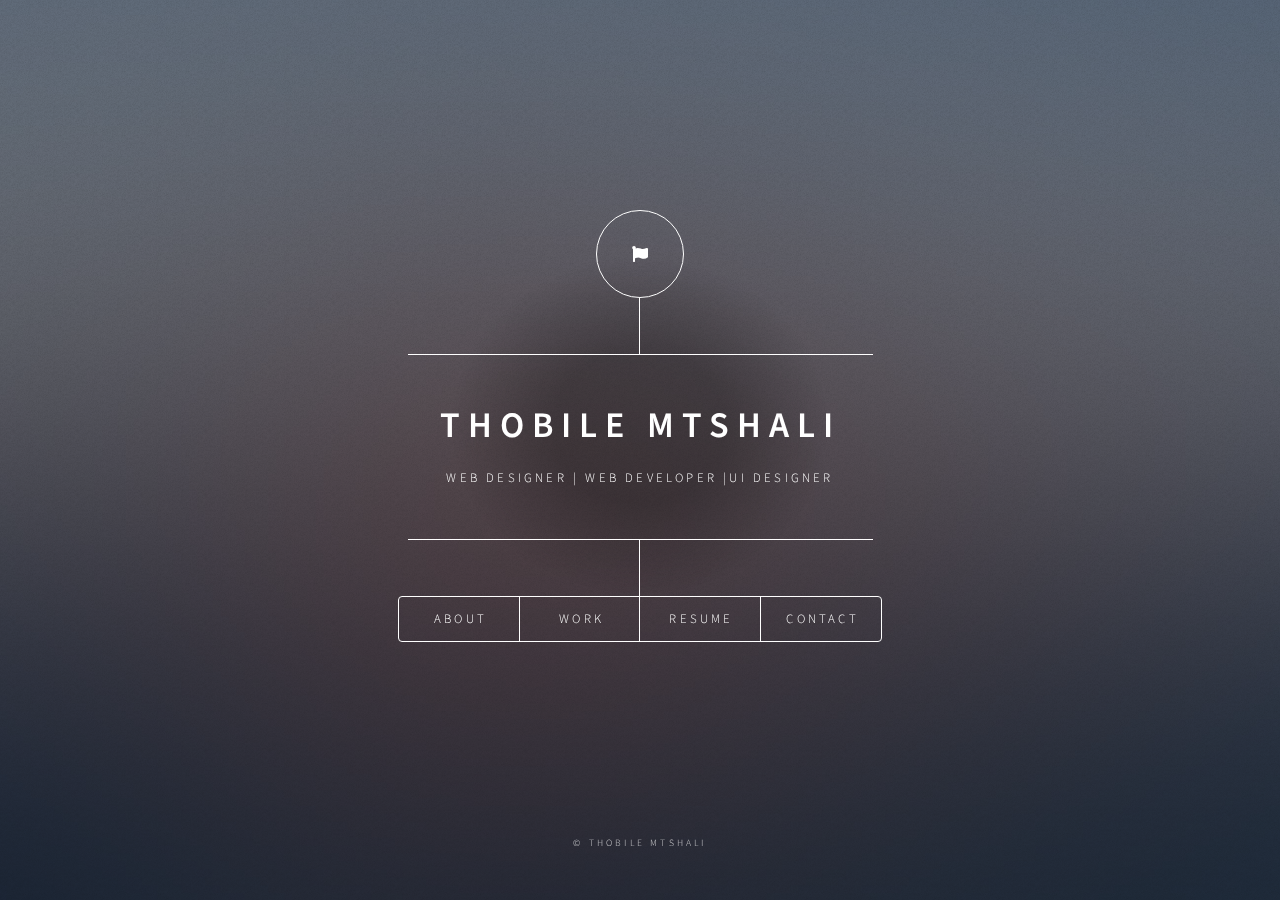
==== commit 1da3299b: "updated" ====
--- a/portfolio/index.html
+++ b/portfolio/index.html
@@ -35,7 +35,7 @@
 						<div class="content">
 							<div class="inner">
 								<h1>THOBILE MTSHALI</h1>
-								<p>Web Designer | Web Developer </p>
+								<p>Web Designer | Web Developer |UI Designer </p>
 							</div>
 						</div>
 						<nav>
@@ -69,18 +69,35 @@
 							<article id="work">
 								<h2 class="major">Work</h2>
 								
+								<!----work1-->
 								<p><b>E-commerce UI</b></p>
 
 								</p>
-								<b>Description: This is a simple responsive UI for an ecommerce website.</b><a href="https://thobile-cmd.github.io/ webspace.github.io/ecommerce-ui/"> view site</a></p>
+								<b>Description:</b> This is a simple responsive UI for an ecommerce website.<a href="https://thobile-cmd.github.io/ webspace.github.io/ecommerce-ui/"> view site</a></p>
 								<span class="image main"><img src="images/ecoomerce-ui.jpg" alt="" height="500vh" /></span>
-
-								<!--work 2--->
+								<hr>
+
+
+								<!----work2-->
+								<p><b>StreamFinder App UI (Prototype)</b></p>
+
+								</p>
+								<b>Description:</b> This app  assist secondary school leaners into choosing a right stream for grade 10.The app is designed to be used by grade9 candidates.</p>
+								<span class="image main"><img src="images/app-logo.png" alt="" height="" /></span>
+								<center><p>Prototype.<a href="https://www.figma.com/file/ijkVi1kF8E0jDYNfJfKbp6/StreamFinder-App?node-id=0%3A1">view demo</a></p></center>
+								<span class="image main"><img src="images/prototype.png" alt="" height="" /></span>
+								<center><p>Final App.<a href="https://www.figma.com/proto/ijkVi1kF8E0jDYNfJfKbp6/StreamFinder-App?node-id=0%3A4&scaling=scale-down">view demo</a></p></center>
+								<span class="image main"><img src="images/app1.png" alt="" height="500vh" /></span>
+								<span class="image main"><img src="images/app2.png" alt="" height="500vh" /></span>
+								<span class="image main"><img src="images/app3.png" alt="" height="500vh" /></span>
+								<hr>
+
+								<!--work 3--->
 								
 								<p><b>Website</b></p>
 
 								</p>
-								<b>Description: This is a simple website designed for an architecture company.</b><a href="https://thobile-cmd.github.io/webspace.github.io/architech/"> view site</a></p>
+								<b>Description:</b> This is a simple website designed for an architecture company.<a href="https://thobile-cmd.github.io/webspace.github.io/architech/"> view site</a></p>
 
 								<span class="image main"><img src="images/arch-website.jpg" alt="" height="500vh"/></span>
 							</article>
@@ -99,7 +116,7 @@
 									</ul>
 <!-- Answer to: "html drop down list" -->
 
-<label for="items">Other Certicications</label>
+<label for="items">Other Certifications</label>
 
 <!-- The value for `for=""` and `id=""` has to be same. -->
 
